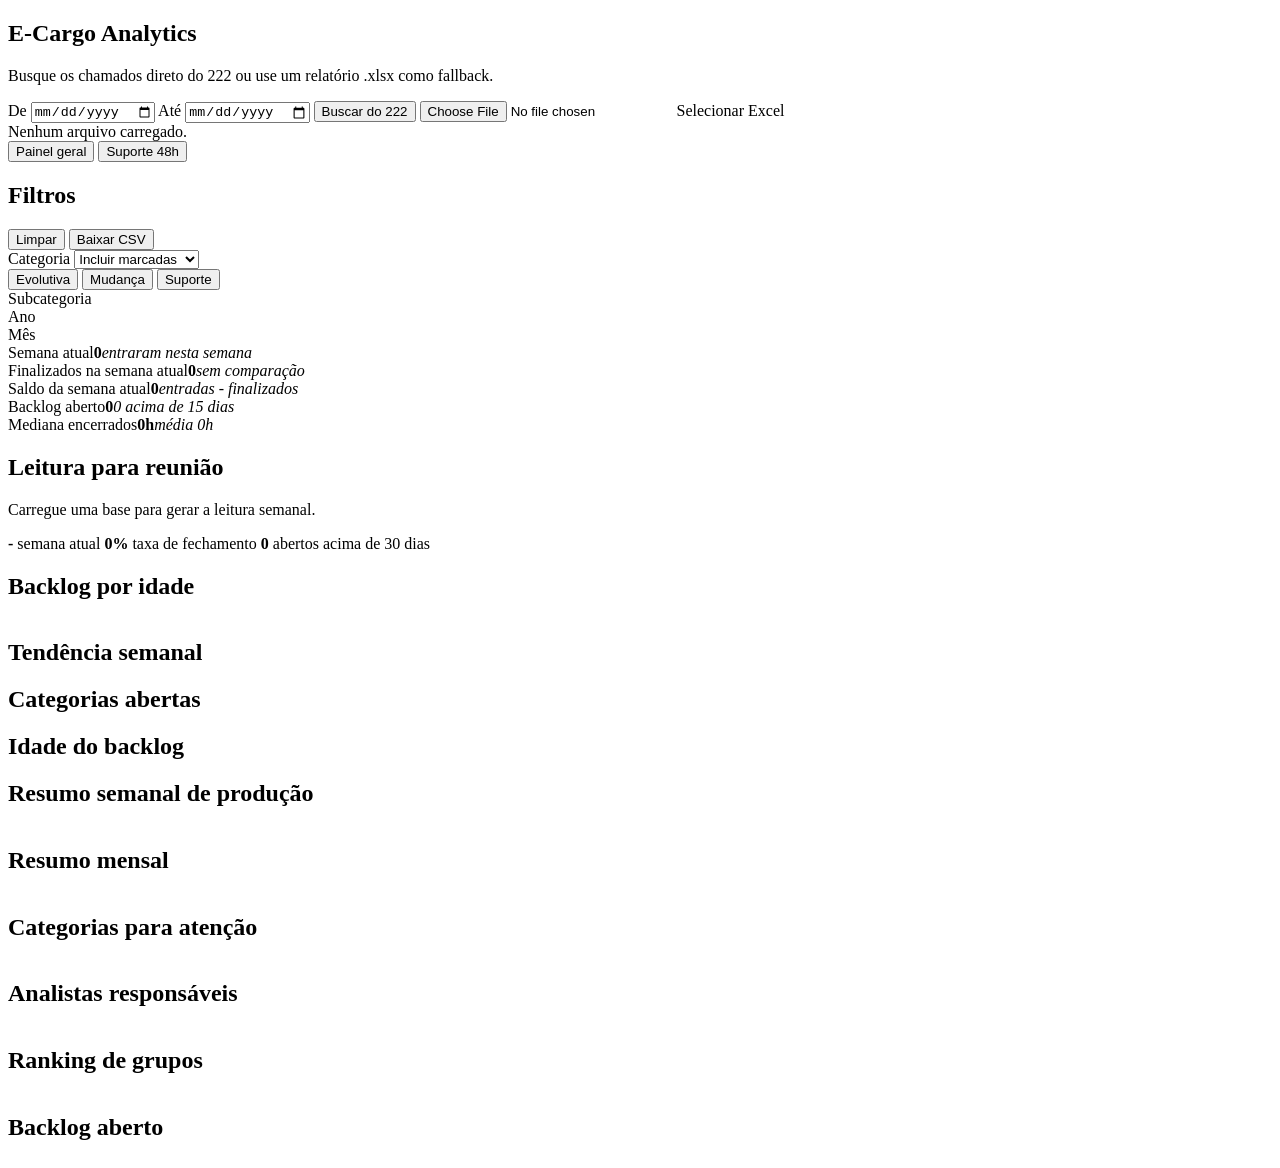
==== static/index.html @ 128a2389 "Exclude spaced new problem status from support" ====
<!doctype html>
<html lang="pt-BR" data-base-path="__BASE_PATH__">
  <head>
    <meta charset="utf-8" />
    <meta name="viewport" content="width=device-width, initial-scale=1" />
    <title>E-Cargo Analytics</title>
    <link rel="stylesheet" href="__BASE_PATH__/styles.css" />
  </head>
  <body>
    <main class="shell">
      <section class="topbar">
        <div>
          <h1>E-Cargo Analytics</h1>
          <p>Busque os chamados direto do 222 ou use um relatório .xlsx como fallback.</p>
        </div>
        <div class="actions">
          <label class="date-field">
            <span>De</span>
            <input id="startDateInput" type="date" />
          </label>
          <label class="date-field">
            <span>Até</span>
            <input id="endDateInput" type="date" />
          </label>
          <button id="fetch222" type="button">Buscar do 222</button>
          <label class="upload">
            <input id="fileInput" type="file" accept=".xlsx" />
            <span>Selecionar Excel</span>
          </label>
        </div>
      </section>

      <section id="status" class="status">Nenhum arquivo carregado.</section>

      <nav class="view-tabs" aria-label="Visões do dashboard">
        <button id="tabDashboard" class="active" type="button">Painel geral</button>
        <button id="tabSupport" type="button">Suporte 48h</button>
      </nav>

      <section class="filters" data-view="dashboard">
        <div class="filter-head">
          <h2>Filtros</h2>
          <button id="clearFilters" type="button">Limpar</button>
          <button id="downloadCsv" type="button">Baixar CSV</button>
        </div>
        <div class="filter-grid">
          <div class="filter-card">
            <div class="filter-title">
              <span>Categoria</span>
              <select id="categoryMode">
                <option value="include">Incluir marcadas</option>
                <option value="exclude">Excluir marcadas</option>
              </select>
            </div>
            <div class="category-shortcuts" aria-label="Agrupamentos de categoria">
              <button id="groupEvolutiva" type="button">Evolutiva</button>
              <button id="groupMudanca" type="button">Mudança</button>
              <button id="groupSuporte" type="button">Suporte</button>
            </div>
            <div id="categoryList" class="check-list"></div>
          </div>
          <div class="filter-card">
            <div class="filter-title"><span>Subcategoria</span></div>
            <div id="subcategoryList" class="check-list"></div>
          </div>
          <div class="filter-card compact">
            <div class="filter-title"><span>Ano</span></div>
            <div id="yearList" class="check-list"></div>
          </div>
          <div class="filter-card compact">
            <div class="filter-title"><span>Mês</span></div>
            <div id="monthList" class="check-list"></div>
          </div>
        </div>
      </section>

      <section class="kpis" data-view="dashboard">
        <article class="current-week-card"><span id="currentWeekLabel">Semana atual</span><strong id="kpiWeekOpened">0</strong><em id="kpiWeekOpenedDelta">entraram nesta semana</em></article>
        <article><span>Finalizados na semana atual</span><strong id="kpiWeekClosed">0</strong><em id="kpiWeekClosedDelta">sem comparação</em></article>
        <article><span>Saldo da semana atual</span><strong id="kpiWeekBalance">0</strong><em id="kpiWeekBalanceHint">entradas - finalizados</em></article>
        <article><span>Backlog aberto</span><strong id="kpiOpen">0</strong><em id="kpiAging">0 acima de 15 dias</em></article>
        <article><span>Mediana encerrados</span><strong id="kpiMedian">0h</strong><em id="kpiAvg">média 0h</em></article>
      </section>

      <section class="support-view" data-view="support" hidden>
        <div class="support-head">
          <div>
            <h2>Visão do suporte</h2>
            <p>Abertos de Suporte com SLA de 48h, sem perfil, acesso, senha, Evolutiva, Mudança e Novo Problema.</p>
          </div>
        </div>
        <div class="support-kpis">
          <article><span>Total aberto</span><strong id="supportOpenTotal">0</strong><em>fila atual</em></article>
          <article><span>SLA vencido</span><strong id="supportSlaBreached">0</strong><em>acima de 48h</em></article>
          <article><span>Atenção</span><strong id="supportSlaWarning">0</strong><em>36h a 48h</em></article>
          <article><span>Dentro do SLA</span><strong id="supportSlaOk">0</strong><em>menos de 36h</em></article>
        </div>
        <div class="support-grid">
          <article>
            <h3>Prioridade por SLA</h3>
            <div class="table-wrap compact-table"><table id="supportSlaTable"></table></div>
          </article>
          <article>
            <h3>Chamados abertos de suporte</h3>
            <div class="table-wrap support-table"><table id="supportOpenTable"></table></div>
          </article>
        </div>
      </section>

      <section class="meeting-board" data-view="dashboard">
        <article class="focus-panel">
          <div>
            <h2>Leitura para reunião</h2>
            <p id="meetingNarrative">Carregue uma base para gerar a leitura semanal.</p>
          </div>
          <div class="focus-stats">
            <span><strong id="focusPeriod">-</strong> semana atual</span>
            <span><strong id="focusClosureRate">0%</strong> taxa de fechamento</span>
            <span><strong id="focusOldBacklog">0</strong> abertos acima de 30 dias</span>
          </div>
        </article>
        <article>
          <h2>Backlog por idade</h2>
          <div class="table-wrap compact-table"><table id="agingTable"></table></div>
        </article>
      </section>

      <section class="charts" data-view="dashboard">
        <article>
          <h2>Tendência semanal</h2>
          <div id="weeklyChart" class="chart-area"></div>
        </article>
        <article>
          <h2>Categorias abertas</h2>
          <div id="categoryChart" class="chart-area"></div>
        </article>
        <article>
          <h2>Idade do backlog</h2>
          <div id="agingChart" class="chart-area"></div>
        </article>
      </section>

      <section id="detailPanel" class="detail-panel" hidden>
        <div class="detail-head">
          <div>
            <h2 id="detailTitle">Detalhe dos chamados</h2>
            <p id="detailMeta">Selecione uma linha de resumo para abrir os chamados.</p>
          </div>
          <button id="closeDetail" type="button">Fechar</button>
        </div>
        <div class="table-wrap detail-wrap"><table id="detailTable"></table></div>
      </section>

      <section class="tables" data-view="dashboard">
        <article>
          <h2>Resumo semanal de produção</h2>
          <div class="table-wrap"><table id="weeklyTable"></table></div>
        </article>
        <article>
          <h2>Resumo mensal</h2>
          <div class="table-wrap"><table id="monthlyTable"></table></div>
        </article>
        <article>
          <h2>Categorias para atenção</h2>
          <div class="table-wrap"><table id="categoryTable"></table></div>
        </article>
        <article>
          <h2>Analistas responsáveis</h2>
          <div class="table-wrap"><table id="analystTable"></table></div>
        </article>
        <article>
          <h2>Ranking de grupos</h2>
          <div class="table-wrap"><table id="groupTable"></table></div>
        </article>
        <article>
          <h2>Backlog aberto</h2>
          <div class="table-wrap"><table id="backlogTable"></table></div>
        </article>
      </section>
    </main>
    <script src="__BASE_PATH__/app.js?v=20"></script>
  </body>
</html>
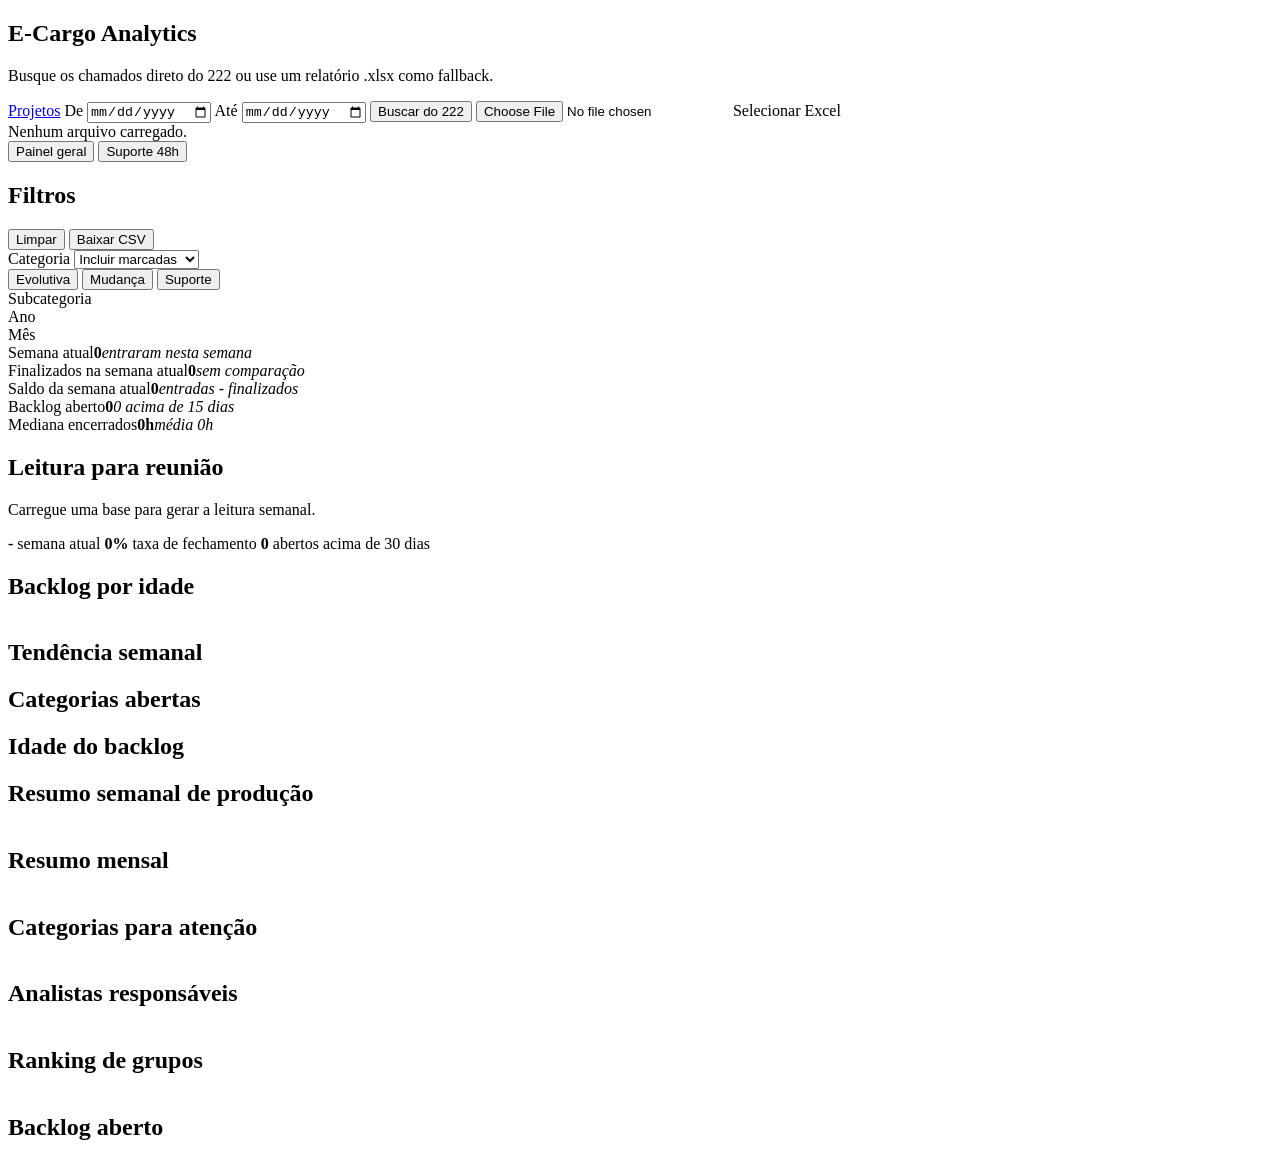
==== commit 24902324: "Merge project management dashboard" ====
--- a/static/index.html
+++ b/static/index.html
@@ -14,6 +14,7 @@
           <p>Busque os chamados direto do 222 ou use um relatório .xlsx como fallback.</p>
         </div>
         <div class="actions">
+          <a class="nav-link" href="__BASE_PATH__/projetos">Projetos</a>
           <label class="date-field">
             <span>De</span>
             <input id="startDateInput" type="date" />
@@ -178,6 +179,6 @@
         </article>
       </section>
     </main>
-    <script src="__BASE_PATH__/app.js?v=20"></script>
+    <script src="__BASE_PATH__/app.js?v=21"></script>
   </body>
 </html>
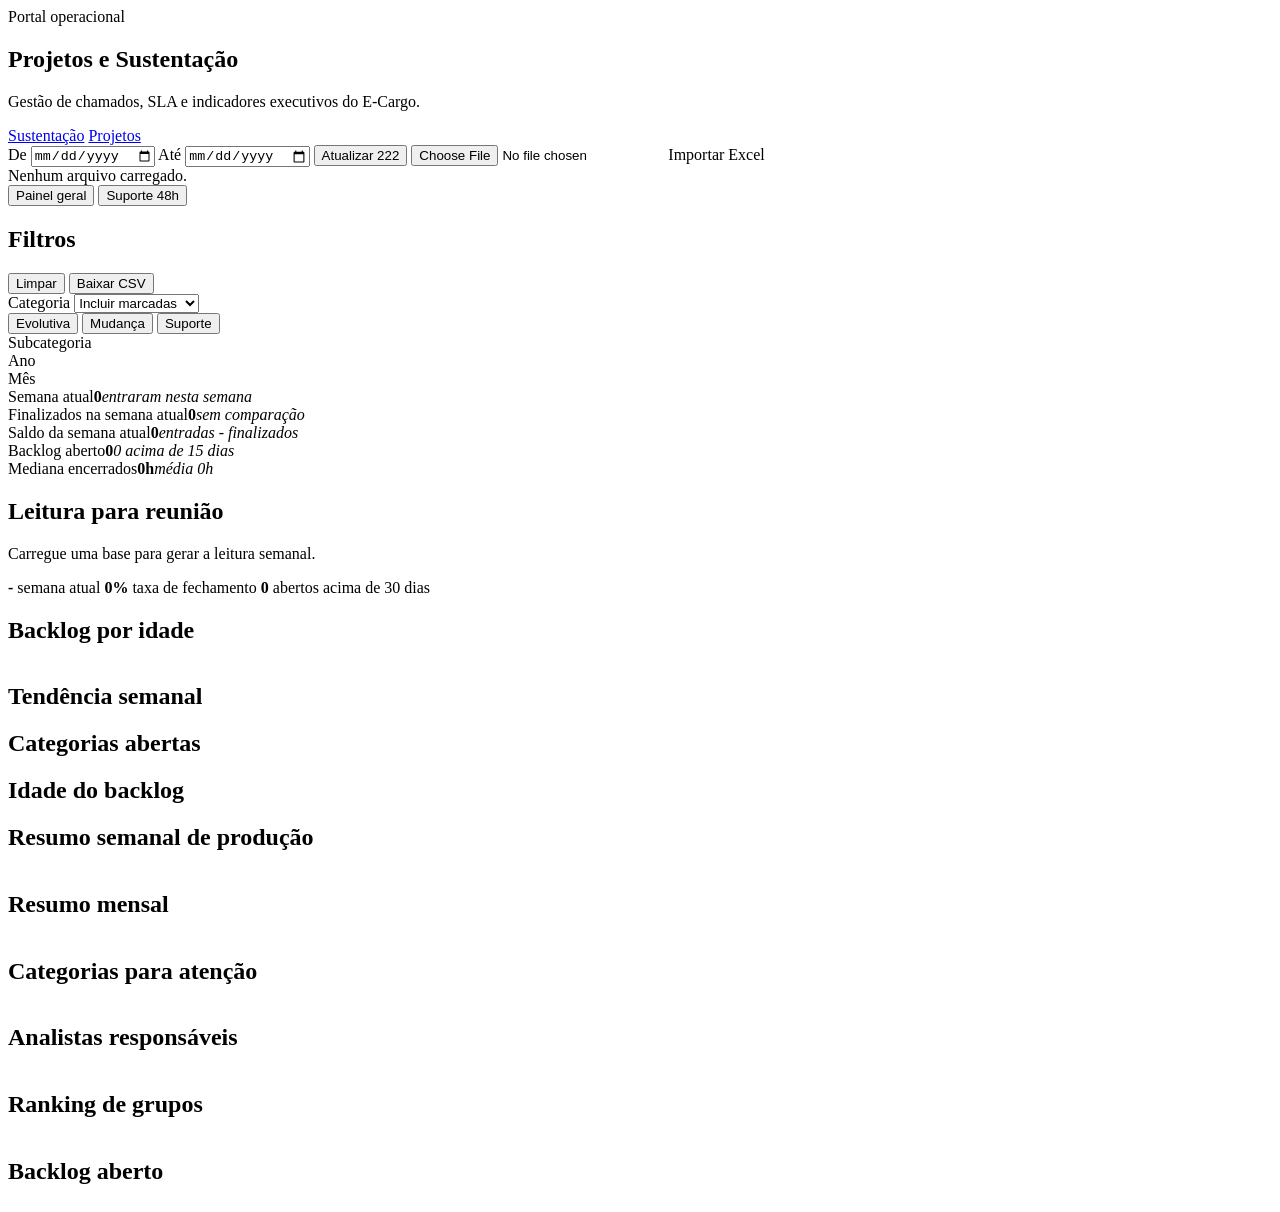
==== commit f4a4dcaf: "feat: integrar projetos ao portal operacional" ====
--- a/static/index.html
+++ b/static/index.html
@@ -3,18 +3,22 @@
   <head>
     <meta charset="utf-8" />
     <meta name="viewport" content="width=device-width, initial-scale=1" />
-    <title>E-Cargo Analytics</title>
+    <title>Portal E-Cargo</title>
     <link rel="stylesheet" href="__BASE_PATH__/styles.css" />
   </head>
   <body>
     <main class="shell">
       <section class="topbar">
-        <div>
-          <h1>E-Cargo Analytics</h1>
-          <p>Busque os chamados direto do 222 ou use um relatório .xlsx como fallback.</p>
+        <div class="brand-block">
+          <span class="eyebrow">Portal operacional</span>
+          <h1>Projetos e Sustentação</h1>
+          <p>Gestão de chamados, SLA e indicadores executivos do E-Cargo.</p>
         </div>
+        <nav class="portal-nav" aria-label="Áreas do portal">
+          <a class="active" href="__BASE_PATH__/">Sustentação</a>
+          <a href="__BASE_PATH__/projetos">Projetos</a>
+        </nav>
         <div class="actions">
-          <a class="nav-link" href="__BASE_PATH__/projetos">Projetos</a>
           <label class="date-field">
             <span>De</span>
             <input id="startDateInput" type="date" />
@@ -23,10 +27,10 @@
             <span>Até</span>
             <input id="endDateInput" type="date" />
           </label>
-          <button id="fetch222" type="button">Buscar do 222</button>
+          <button id="fetch222" type="button">Atualizar 222</button>
           <label class="upload">
             <input id="fileInput" type="file" accept=".xlsx" />
-            <span>Selecionar Excel</span>
+            <span>Importar Excel</span>
           </label>
         </div>
       </section>
@@ -179,6 +183,6 @@
         </article>
       </section>
     </main>
-    <script src="__BASE_PATH__/app.js?v=21"></script>
+    <script src="__BASE_PATH__/app.js?v=22"></script>
   </body>
 </html>
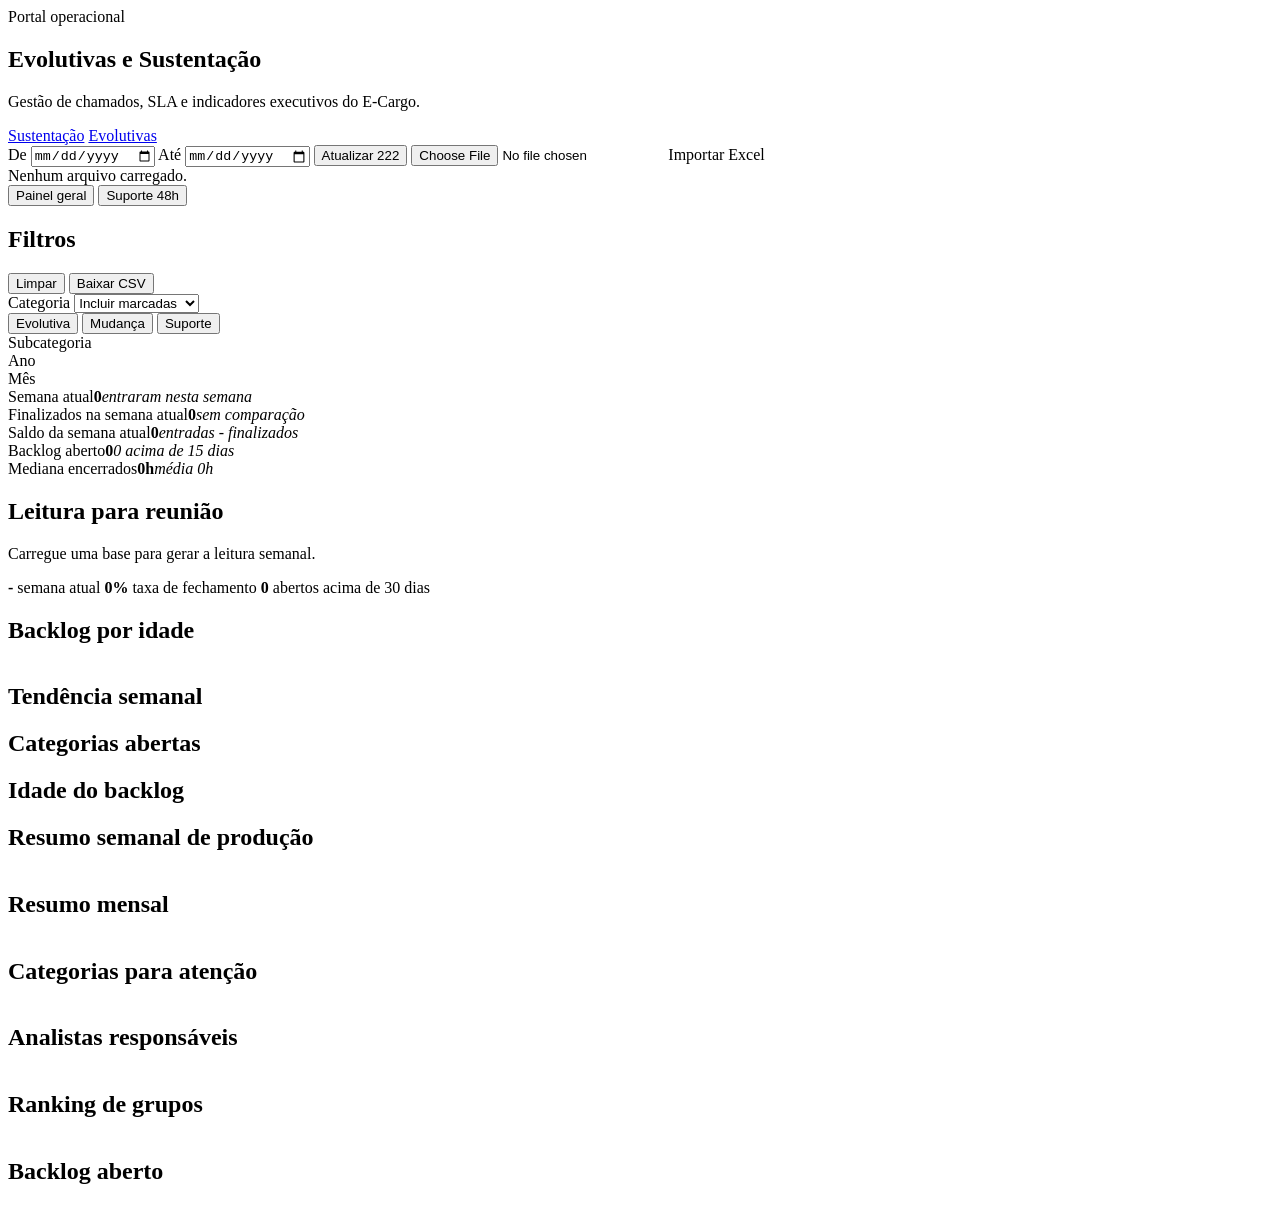
==== commit 071c0741: "chore: renomear projetos para evolutivas" ====
--- a/static/index.html
+++ b/static/index.html
@@ -11,12 +11,12 @@
       <section class="topbar">
         <div class="brand-block">
           <span class="eyebrow">Portal operacional</span>
-          <h1>Projetos e Sustentação</h1>
+          <h1>Evolutivas e Sustentação</h1>
           <p>Gestão de chamados, SLA e indicadores executivos do E-Cargo.</p>
         </div>
         <nav class="portal-nav" aria-label="Áreas do portal">
           <a class="active" href="__BASE_PATH__/">Sustentação</a>
-          <a href="__BASE_PATH__/projetos">Projetos</a>
+          <a href="__BASE_PATH__/projetos">Evolutivas</a>
         </nav>
         <div class="actions">
           <label class="date-field">
@@ -91,14 +91,14 @@
         <div class="support-head">
           <div>
             <h2>Visão do suporte</h2>
-            <p>Abertos de Suporte com SLA de 48h, sem perfil, acesso, senha, Evolutiva, Mudança e Novo Problema.</p>
+            <p>Abertos de Suporte com SLA de 48h úteis, sem perfil, acesso, senha, Evolutiva, Mudança, Novo Problema e Aguardando aprovação.</p>
           </div>
         </div>
         <div class="support-kpis">
           <article><span>Total aberto</span><strong id="supportOpenTotal">0</strong><em>fila atual</em></article>
-          <article><span>SLA vencido</span><strong id="supportSlaBreached">0</strong><em>acima de 48h</em></article>
-          <article><span>Atenção</span><strong id="supportSlaWarning">0</strong><em>36h a 48h</em></article>
-          <article><span>Dentro do SLA</span><strong id="supportSlaOk">0</strong><em>menos de 36h</em></article>
+          <article><span>SLA vencido</span><strong id="supportSlaBreached">0</strong><em>acima de 48h úteis</em></article>
+          <article><span>Atenção</span><strong id="supportSlaWarning">0</strong><em>36h a 48h úteis</em></article>
+          <article><span>Dentro do SLA</span><strong id="supportSlaOk">0</strong><em>menos de 36h úteis</em></article>
         </div>
         <div class="support-grid">
           <article>
@@ -183,6 +183,6 @@
         </article>
       </section>
     </main>
-    <script src="__BASE_PATH__/app.js?v=22"></script>
+    <script src="__BASE_PATH__/app.js?v=24"></script>
   </body>
 </html>
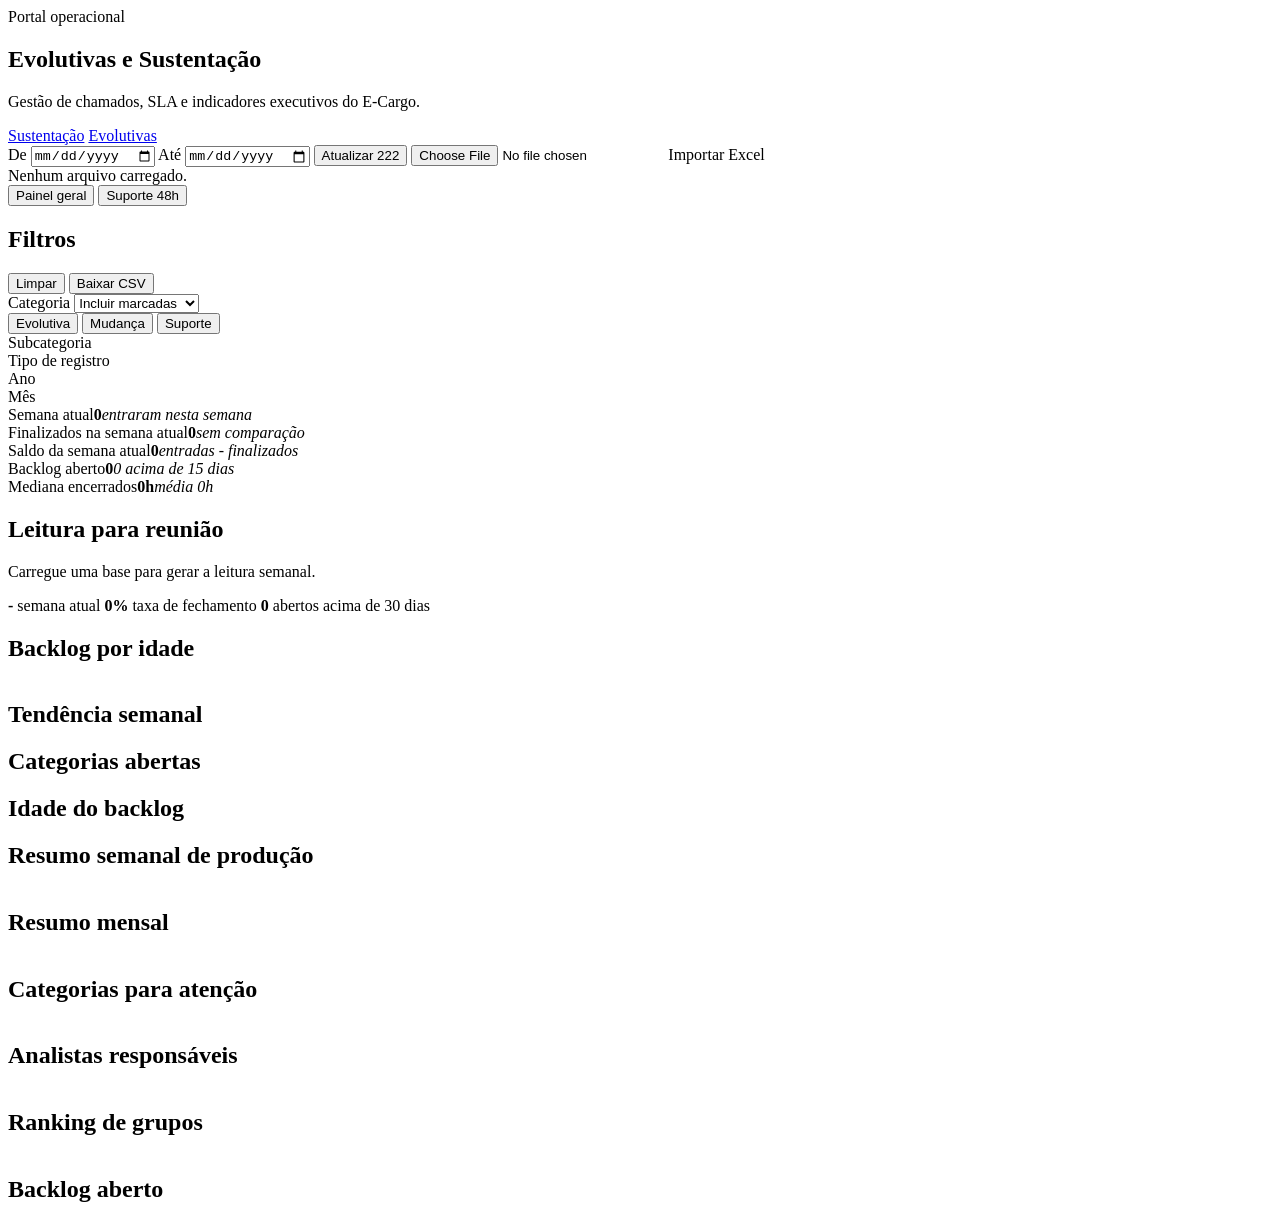
==== commit c86f1841: "feat: adicionar filtro por tipo de registro" ====
--- a/static/index.html
+++ b/static/index.html
@@ -67,6 +67,10 @@
           <div class="filter-card">
             <div class="filter-title"><span>Subcategoria</span></div>
             <div id="subcategoryList" class="check-list"></div>
+          </div>
+          <div class="filter-card">
+            <div class="filter-title"><span>Tipo de registro</span></div>
+            <div id="serviceTypeList" class="check-list"></div>
           </div>
           <div class="filter-card compact">
             <div class="filter-title"><span>Ano</span></div>
@@ -183,6 +187,6 @@
         </article>
       </section>
     </main>
-    <script src="__BASE_PATH__/app.js?v=24"></script>
+    <script src="__BASE_PATH__/app.js?v=25"></script>
   </body>
 </html>
